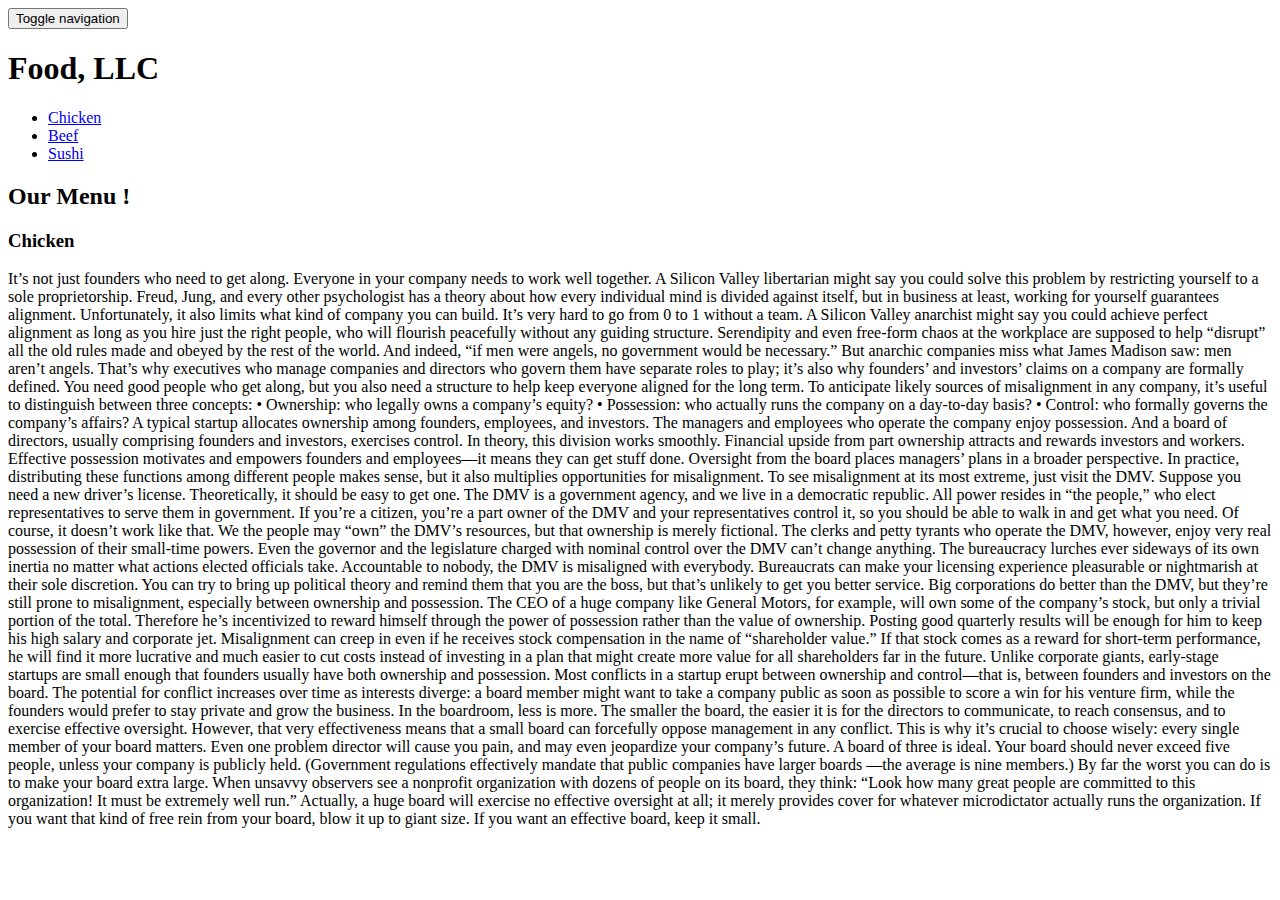
==== MODULE-3-SOLUTION/index.html @ d009974d "My 2nd Coding Assignment." ====
<!DOCTYPE html>
<html lang="en">
<head>
    <meta charset="utf-8">
    <meta http-equiv="X-UA-Compatible" content="IE=edge">
    <meta name="viewport" content="width=device-width, initial-scale=1">
<title>Food, LLC</title>
<link rel="stylesheet" href="css/bootstrap.min.css">
<link rel="stylesheet" href="css/styles.css">
<link href="https://fonts.googleapis.com/css?family=Oxygen:400,700" rel="stylesheet">
</head>



<body>
  <header>
  	<nav id="header-nav" class="navbar navbar-default">
  	   <div class="container-fluid">
  	      <div class="navbar-header">



             <button type="button" class="navbar-toggle collapsed" data-toggle="collapse" data-target="#bs-example-navbar-collapse-1" aria-expanded="false">
                <span class="sr-only">Toggle navigation</span>
                <span class="icon-bar"></span>
                <span class="icon-bar"></span>
                <span class="icon-bar"></span>
            </button>
               <a class="navbar-brand">
                  <h1>Food, LLC</h1>
               </a>
          </div>


          <div id="collapsable-nav" class="collapse navbar-collapse">
            <ul id="nav-list" class="nav navbar-nav navbar-right visible-xs">

               <li class="text-center"><a href="#">Chicken</a></li>

               <li class="text-center"><a href="#">Beef</a></li>

               <li class="text-center"><a href="#">Sushi</a></li>

           </ul> 

          </div>
 
  	   </div>
  	</nav>
  </header>


  <div id="main-content" class="container">
     <div class="text-center"><h2>Our Menu !</h2></div>
     <div class="ab">
     <div ><h3 class="text-center">Chicken</h3><p>It’s not just founders who need to get along. Everyone in your company needs to work well together.
A Silicon Valley libertarian might say you could solve this problem by restricting yourself to a sole
proprietorship. Freud, Jung, and every other psychologist has a theory about how every individual
mind is divided against itself, but in business at least, working for yourself guarantees alignment.
Unfortunately, it also limits what kind of company you can build. It’s very hard to go from 0 to 1
without a team.
A Silicon Valley anarchist might say you could achieve perfect alignment as long as you hire just
the right people, who will flourish peacefully without any guiding structure. Serendipity and even
free-form chaos at the workplace are supposed to help “disrupt” all the old rules made and obeyed by
the rest of the world. And indeed, “if men were angels, no government would be necessary.” But
anarchic companies miss what James Madison saw: men aren’t angels. That’s why executives who
manage companies and directors who govern them have separate roles to play; it’s also why
founders’ and investors’ claims on a company are formally defined. You need good people who get
along, but you also need a structure to help keep everyone aligned for the long term.
To anticipate likely sources of misalignment in any company, it’s useful to distinguish between
three concepts:
• Ownership: who legally owns a company’s equity?
• Possession: who actually runs the company on a day-to-day basis?
• Control: who formally governs the company’s affairs?
A typical startup allocates ownership among founders, employees, and investors. The managers
and employees who operate the company enjoy possession. And a board of directors, usually
comprising founders and investors, exercises control.
In theory, this division works smoothly. Financial upside from part ownership attracts and rewards
investors and workers. Effective possession motivates and empowers founders and employees—it
means they can get stuff done. Oversight from the board places managers’ plans in a broader
perspective. In practice, distributing these functions among different people makes sense, but it also
multiplies opportunities for misalignment.
To see misalignment at its most extreme, just visit the DMV. Suppose you need a new driver’s
license. Theoretically, it should be easy to get one. The DMV is a government agency, and we live in
a democratic republic. All power resides in “the people,” who elect representatives to serve them in
government. If you’re a citizen, you’re a part owner of the DMV and your representatives control it,
so you should be able to walk in and get what you need.
Of course, it doesn’t work like that. We the people may “own” the DMV’s resources, but that
ownership is merely fictional. The clerks and petty tyrants who operate the DMV, however, enjoy
very real possession of their small-time powers. Even the governor and the legislature charged with
nominal control over the DMV can’t change anything. The bureaucracy lurches ever sideways of its
own inertia no matter what actions elected officials take. Accountable to nobody, the DMV is
misaligned with everybody. Bureaucrats can make your licensing experience pleasurable or
nightmarish at their sole discretion. You can try to bring up political theory and remind them that you
are the boss, but that’s unlikely to get you better service.
Big corporations do better than the DMV, but they’re still prone to misalignment, especially
between ownership and possession. The CEO of a huge company like General Motors, for example,
will own some of the company’s stock, but only a trivial portion of the total. Therefore he’s
incentivized to reward himself through the power of possession rather than the value of ownership.
Posting good quarterly results will be enough for him to keep his high salary and corporate jet.
Misalignment can creep in even if he receives stock compensation in the name of “shareholder
value.” If that stock comes as a reward for short-term performance, he will find it more lucrative and
much easier to cut costs instead of investing in a plan that might create more value for all
shareholders far in the future.
Unlike corporate giants, early-stage startups are small enough that founders usually have both
ownership and possession. Most conflicts in a startup erupt between ownership and control—that is,
between founders and investors on the board. The potential for conflict increases over time as
interests diverge: a board member might want to take a company public as soon as possible to score a
win for his venture firm, while the founders would prefer to stay private and grow the business.
In the boardroom, less is more. The smaller the board, the easier it is for the directors to
communicate, to reach consensus, and to exercise effective oversight. However, that very
effectiveness means that a small board can forcefully oppose management in any conflict. This is why
it’s crucial to choose wisely: every single member of your board matters. Even one problem director
will cause you pain, and may even jeopardize your company’s future.
A board of three is ideal. Your board should never exceed five people, unless your company is
publicly held. (Government regulations effectively mandate that public companies have larger boards
—the average is nine members.) By far the worst you can do is to make your board extra large. When
unsavvy observers see a nonprofit organization with dozens of people on its board, they think: “Look
how many great people are committed to this organization! It must be extremely well run.” Actually, a
huge board will exercise no effective oversight at all; it merely provides cover for whatever
microdictator actually runs the organization. If you want that kind of free rein from your board, blow
it up to giant size. If you want an effective board, keep it small.</p>
     </div>

  </div>








<!-- jQuery (Bootstrap JS plugins depend on it) -->
<script src="js/jquery-3.1.1.min.js"></script>
<script src="js/bootstrap.min.js"></script>
<script src="js/script.js"></script>
</body>
</html>
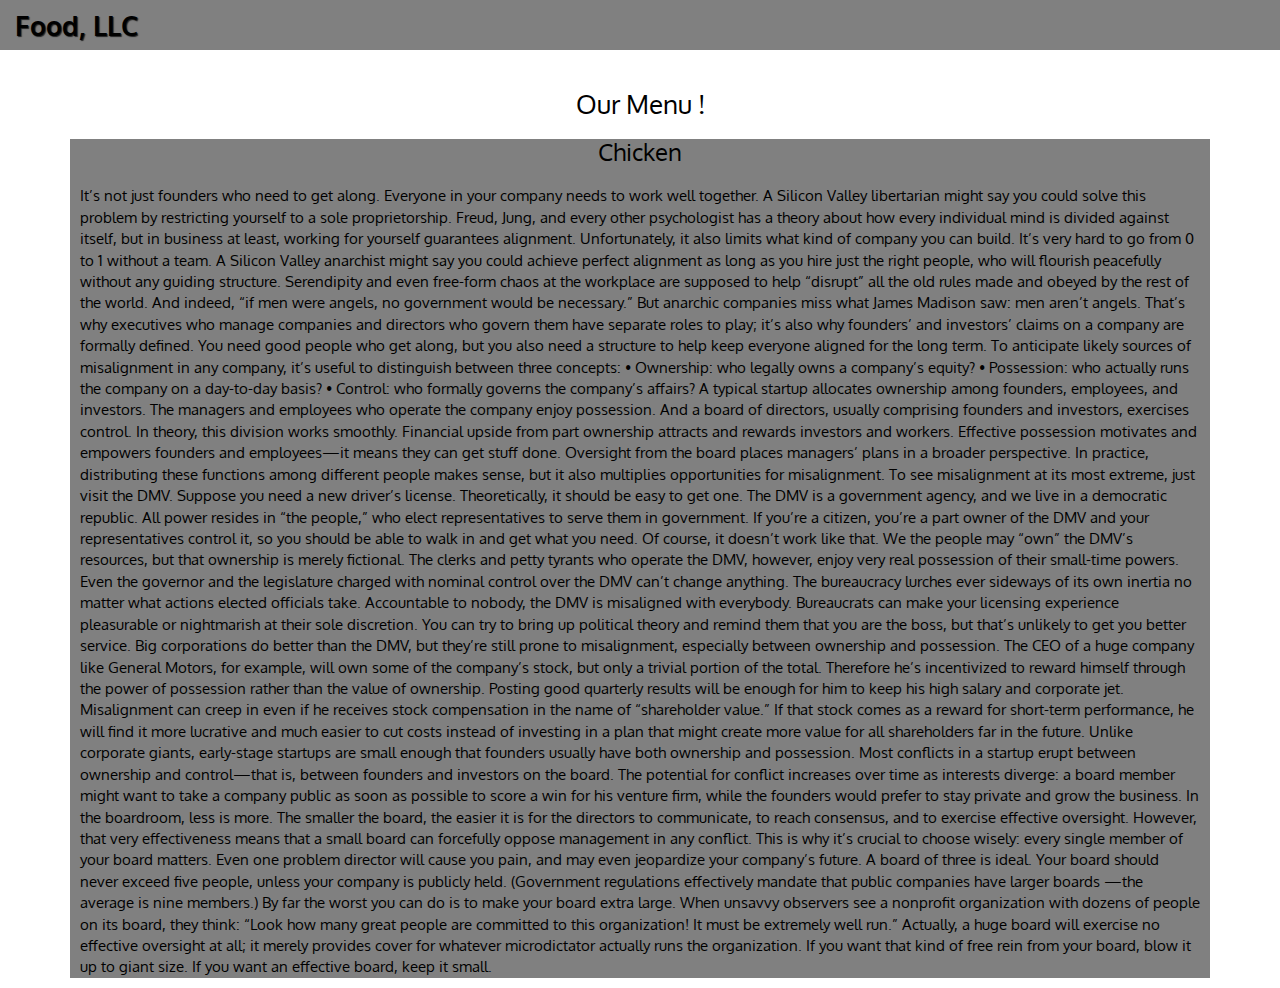
==== commit eae1370c: "Small change in code." ====
--- a/MODULE-3-SOLUTION/index.html
+++ b/MODULE-3-SOLUTION/index.html
@@ -5,8 +5,8 @@
     <meta http-equiv="X-UA-Compatible" content="IE=edge">
     <meta name="viewport" content="width=device-width, initial-scale=1">
 <title>Food, LLC</title>
-<link rel="stylesheet" href="css/bootstrap.min.css">
-<link rel="stylesheet" href="css/styles.css">
+<link rel="stylesheet" href="bootstrap-3.3.7-dist/css/bootstrap.min.css">
+<link rel="stylesheet" href="bootstrap-3.3.7-dist/css/styles.css">
 <link href="https://fonts.googleapis.com/css?family=Oxygen:400,700" rel="stylesheet">
 </head>
 
@@ -16,19 +16,18 @@
   <header>
   	<nav id="header-nav" class="navbar navbar-default">
   	   <div class="container-fluid">
+            <a class="navbar-brand" href="#">
+               <h1>Food, LLC</h1>
+            </a>
+
   	      <div class="navbar-header">
 
-
-
-             <button type="button" class="navbar-toggle collapsed" data-toggle="collapse" data-target="#bs-example-navbar-collapse-1" aria-expanded="false">
-                <span class="sr-only">Toggle navigation</span>
-                <span class="icon-bar"></span>
-                <span class="icon-bar"></span>
-                <span class="icon-bar"></span>
+           <button type="button" class="navbar-toggle collapsed" data-toggle="collapse" data-target="#bs-example-navbar-collapse-1" aria-expanded="false">
+               <span class="sr-only">Toggle navigation</span>
+               <span class="icon-bar"></span>
+               <span class="icon-bar"></span>
+               <span class="icon-bar"></span>          
             </button>
-               <a class="navbar-brand">
-                  <h1>Food, LLC</h1>
-               </a>
           </div>
 
 
@@ -132,8 +131,8 @@
 
 
 <!-- jQuery (Bootstrap JS plugins depend on it) -->
-<script src="js/jquery-3.1.1.min.js"></script>
-<script src="js/bootstrap.min.js"></script>
-<script src="js/script.js"></script>
+<script src="bootstrap-3.3.7-dist/js/jquery-2.1.4.min.js/"></script>
+<script src="bootstrap-3.3.7-dist/js/bootstrap.min.js"></script>
+<script src="bootstrap-3.3.7-dist/js/script.js"></script>
 </body>
 </html>--- a/MODULE-3-SOLUTION/bootstrap-3.3.7-dist/css/styles.css
+++ b/MODULE-3-SOLUTION/bootstrap-3.3.7-dist/css/styles.css
@@ -0,0 +1,77 @@
+body {
+	background-color: white;
+	color: black;
+	font-size: 15px;
+	font-family: 'Oxygen', sans-serif;
+}
+
+#header-nav {
+	background-color: grey;
+	border-radius: 0;
+	border: 0;
+}
+
+
+.navbar-brand h1 {  /***Brand Name ***/
+	font-style: 'Lora', serif;
+	color: black;
+	font-size: 1.5em;
+	font-weight: bold;
+	text-shadow: 1px 1px 1px #222;
+    margin-top: 0;
+    margin-bottom: 0;
+    line-height: 0.75;
+}
+
+.navbar-header button.navbar-toggle, .navbar-header .icon-bar {
+	border: 1px solid black;
+}
+
+#nav-list {
+	margin-top: 10px;
+}
+
+#collapsable-nav a {
+    font-size: 1.2em;
+    font-weight: normal;
+    background-color: white;
+    border: 1px solid black;
+}
+
+#nav-list a {
+	color: black;
+}
+
+#nav-list a:hover {
+	background-color: pink;
+	
+}
+
+
+ h2 {
+	font-size: 1.75em;
+	margin-top: 20px;
+	margin-bottom: 20px;
+
+}
+
+
+.ab {
+	background-color: grey;
+	width: 95%
+    margin:10px;
+}
+
+
+h3 {
+	margin-bottom: 20px;
+ }
+
+
+ p {
+ 	margin: 10px;
+ }
+
+
+
+
